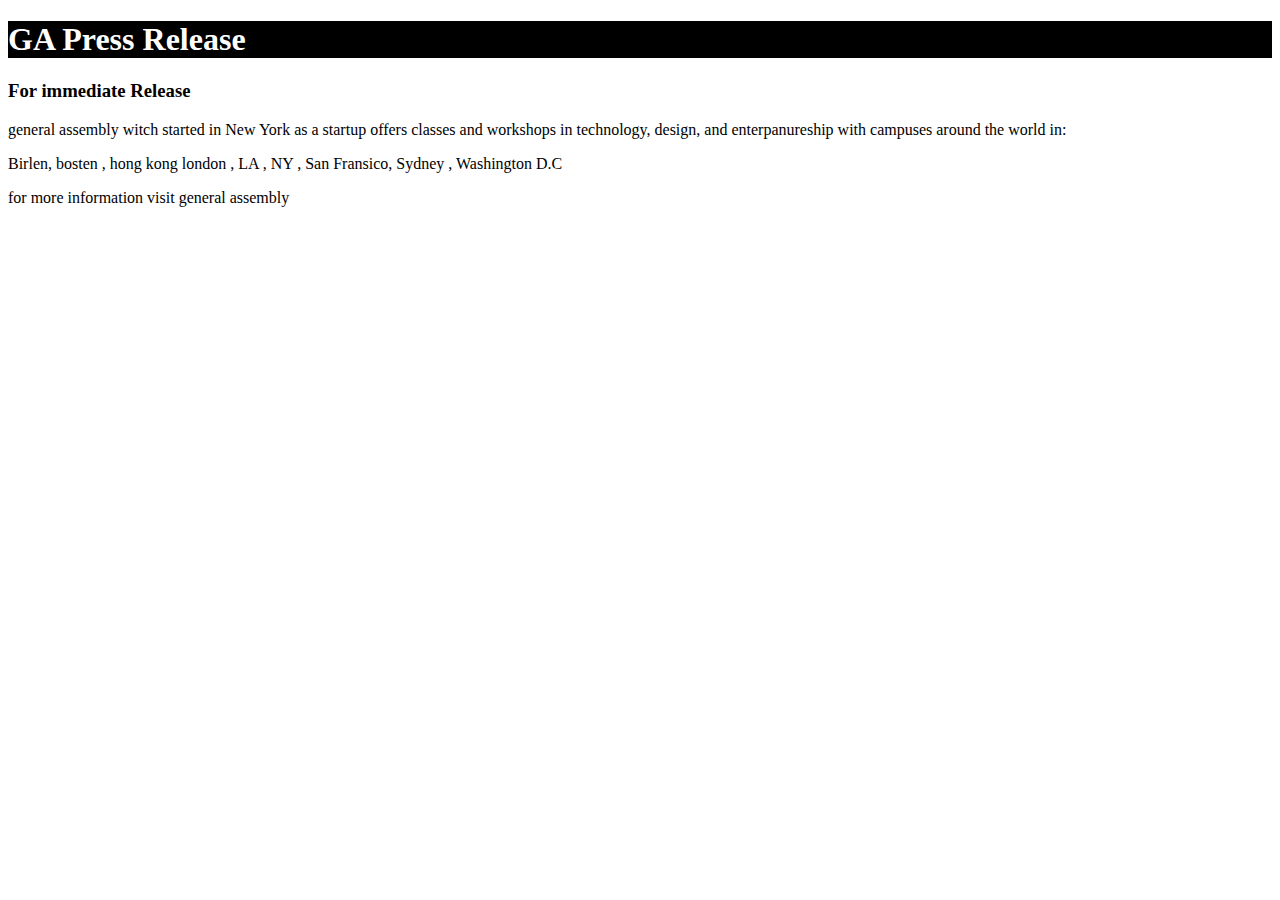
==== new_folder/index.html @ 2effc88d "added new files" ====
<!DOCTYPE html>
<html>
<head>
	<title>GA Press Release</title>
</head>
<style type="text/css">
	.h{
		background-color: black;
		color:white;
	}

</style>
<body>
<div>
<h1 class="h">GA Press Release</h1>
</div>

<h3>For immediate Release</h3>

<p>
	general assembly witch started in New York as a startup offers classes and workshops in technology, design, and enterpanureship with campuses around the world in:
</p>
<p>
	Birlen, bosten , hong kong london , LA , NY , San Fransico, Sydney , Washington D.C
</p>
<p>
	for more information visit general assembly
</p>
</body>
</html>
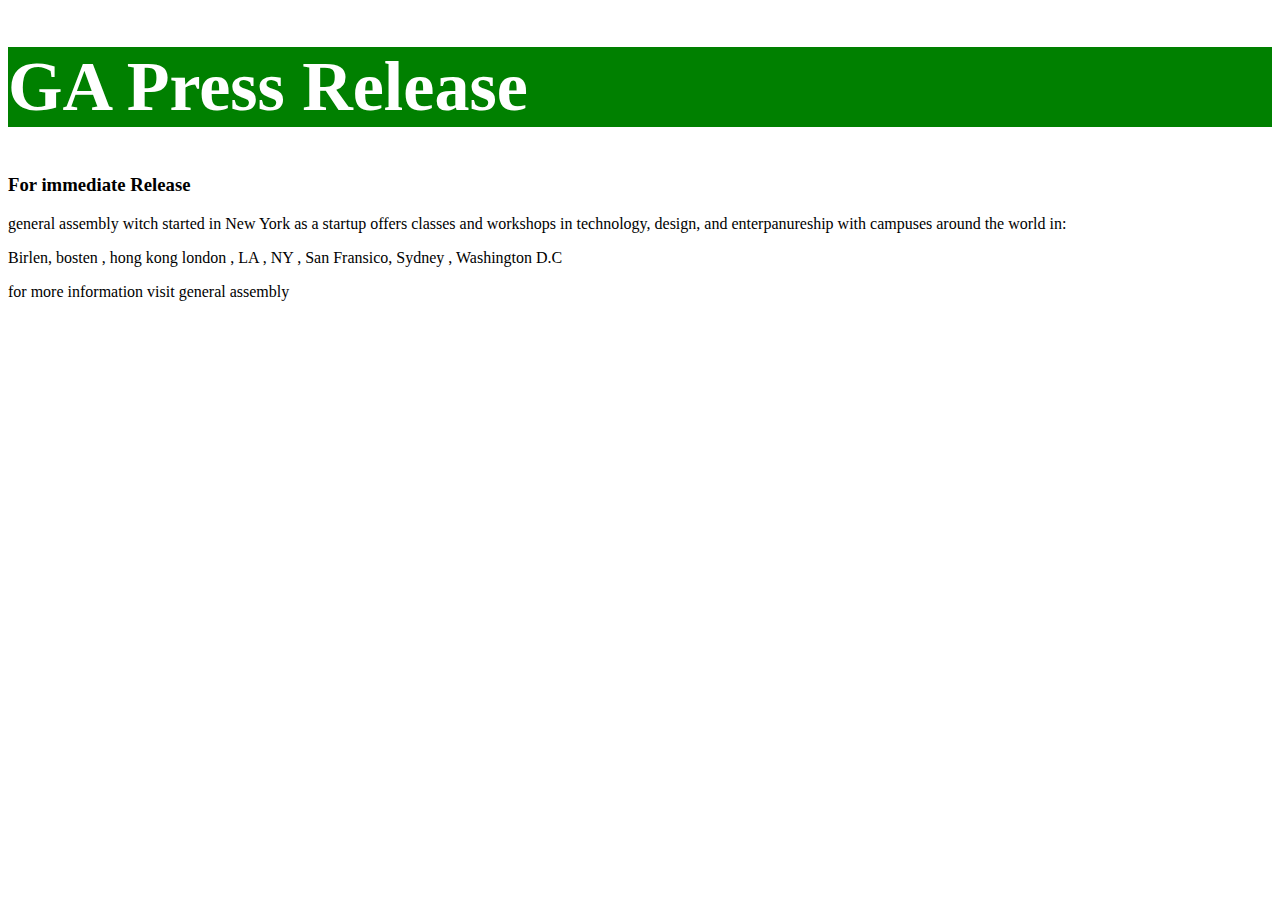
==== commit d2faec97: "hw = index" ====
--- a/new_folder/index.html
+++ b/new_folder/index.html
@@ -5,8 +5,9 @@
 </head>
 <style type="text/css">
 	.h{
-		background-color: black;
+		background-color:green;
 		color:white;
+		font-size: 70px;
 	}
 
 </style>
